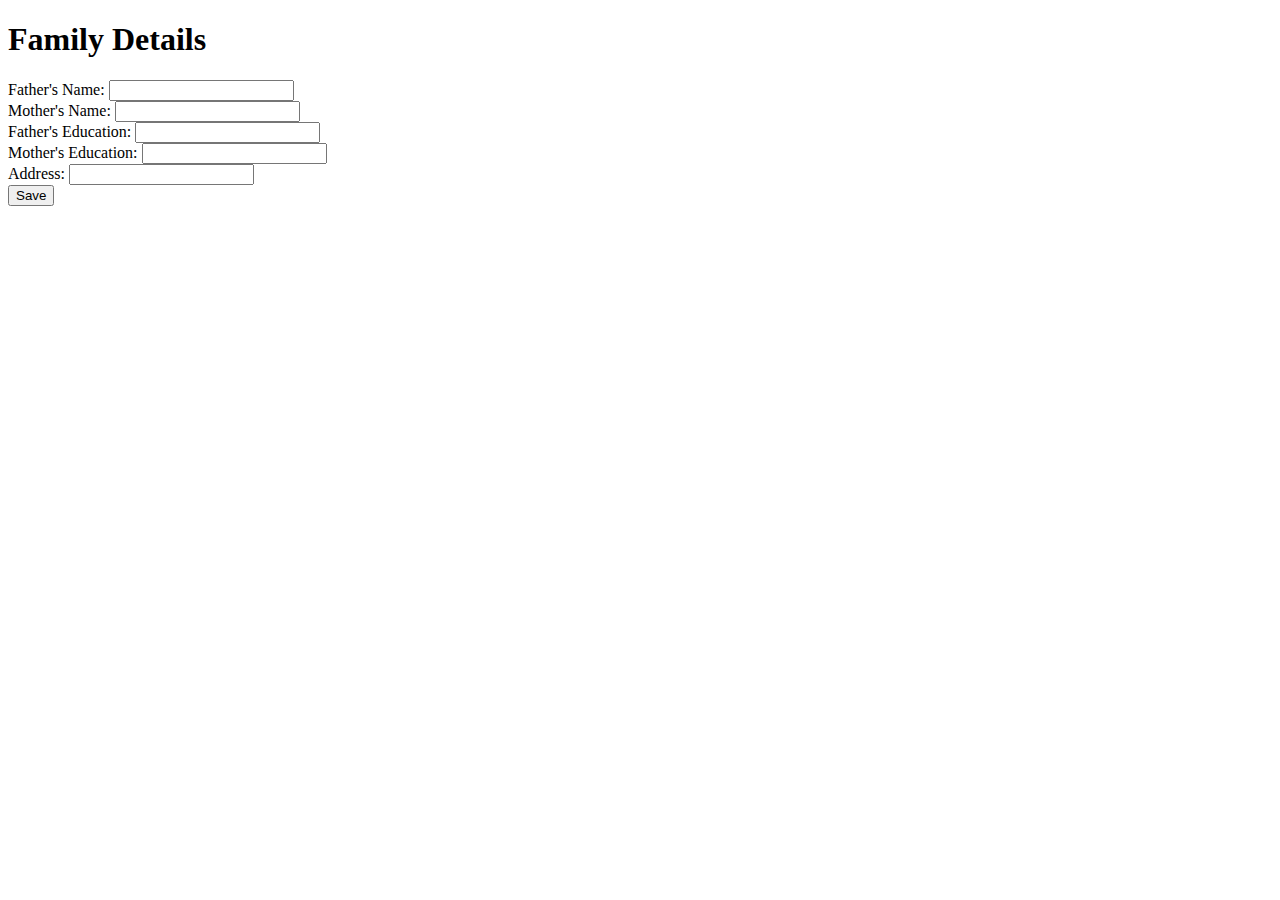
==== my_family.html @ 49eb8932 "Add files via upload" ====
<!DOCTYPE html>
<html lang="en">
<head>
    <meta charset="UTF-8">
    <meta name="viewport" content="width=device-width, initial-scale=1.0">
    <title>Family Details</title>
    <link rel="stylesheet" href="my.css">
</head>
<body>
    <div class="container">
        <h1>Family Details</h1>
        <form id="familyForm">
            <label for="fatherName">Father's Name:</label>
            <input type="text" id="fatherName" name="fatherName" required><br>
            <label for="motherName">Mother's Name:</label>
            <input type="text" id="motherName" name="motherName" required><br>
            <label for="fatherEducation">Father's Education:</label>
            <input type="text" id="fatherEducation" name="fatherEducation" required><br>
            <label for="motherEducation">Mother's Education:</label>
            <input type="text" id="motherEducation" name="motherEducation" required><br>
            <label for="address">Address:</label>
            <input type="text" id="address" name="address" required><br>
            <button type="button" onclick="saveFamilyDetails()">Save</button>
        </form>
    </div>
    <script src="my.js"></script>
</body>
</html>
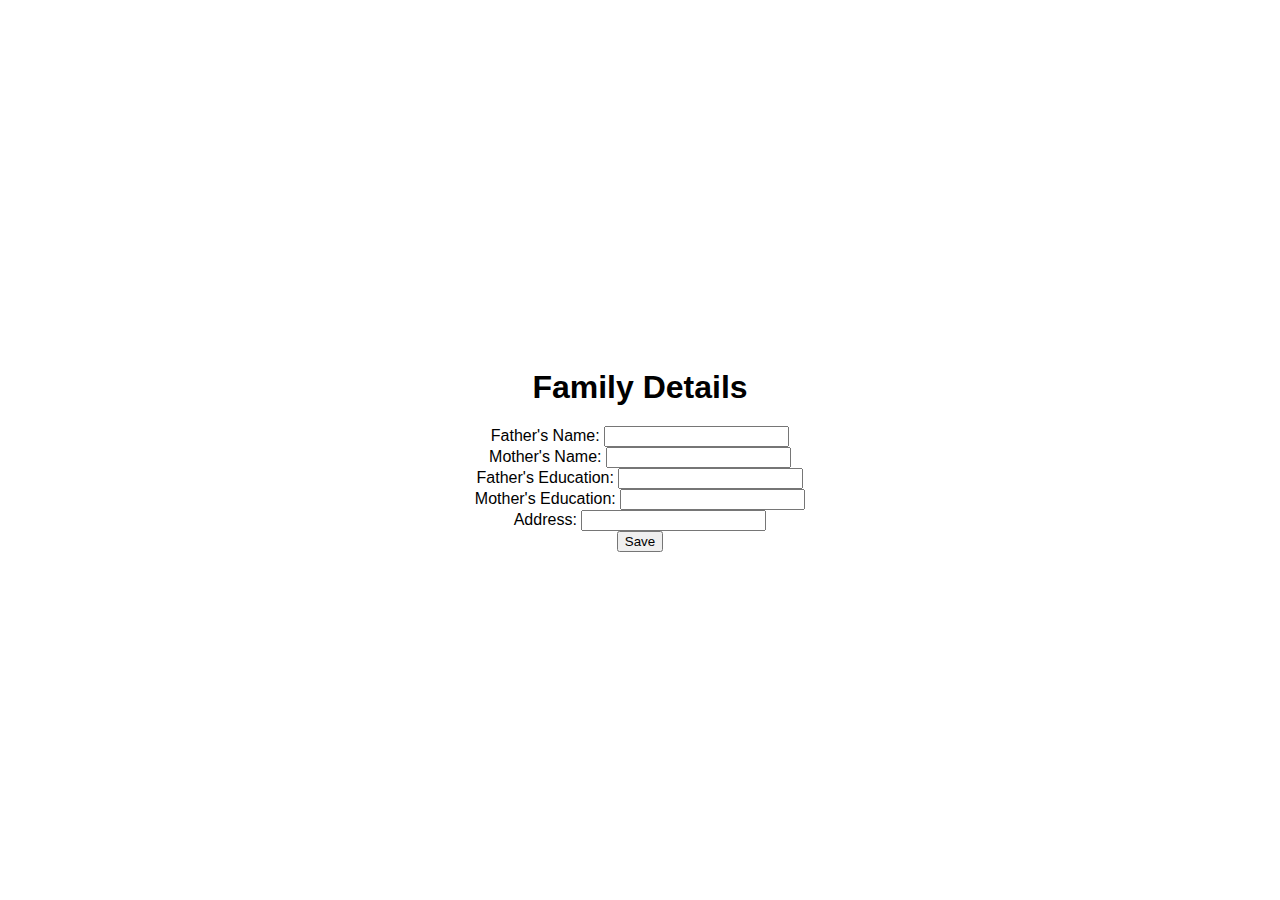
==== commit ca1ce2cb: "tution" ====
--- a/my_family.html
+++ b/my_family.html
@@ -1,28 +1,28 @@
-<!DOCTYPE html>
-<html lang="en">
-<head>
-    <meta charset="UTF-8">
-    <meta name="viewport" content="width=device-width, initial-scale=1.0">
-    <title>Family Details</title>
-    <link rel="stylesheet" href="my.css">
-</head>
-<body>
-    <div class="container">
-        <h1>Family Details</h1>
-        <form id="familyForm">
-            <label for="fatherName">Father's Name:</label>
-            <input type="text" id="fatherName" name="fatherName" required><br>
-            <label for="motherName">Mother's Name:</label>
-            <input type="text" id="motherName" name="motherName" required><br>
-            <label for="fatherEducation">Father's Education:</label>
-            <input type="text" id="fatherEducation" name="fatherEducation" required><br>
-            <label for="motherEducation">Mother's Education:</label>
-            <input type="text" id="motherEducation" name="motherEducation" required><br>
-            <label for="address">Address:</label>
-            <input type="text" id="address" name="address" required><br>
-            <button type="button" onclick="saveFamilyDetails()">Save</button>
-        </form>
-    </div>
-    <script src="my.js"></script>
-</body>
-</html>
+<!DOCTYPE html>
+<html lang="en">
+<head>
+    <meta charset="UTF-8">
+    <meta name="viewport" content="width=device-width, initial-scale=1.0">
+    <title>Family Details</title>
+    <link rel="stylesheet" href="my.css">
+</head>
+<body>
+    <div class="container">
+        <h1>Family Details</h1>
+        <form id="familyForm">
+            <label for="fatherName">Father's Name:</label>
+            <input type="text" id="fatherName" name="fatherName" required><br>
+            <label for="motherName">Mother's Name:</label>
+            <input type="text" id="motherName" name="motherName" required><br>
+            <label for="fatherEducation">Father's Education:</label>
+            <input type="text" id="fatherEducation" name="fatherEducation" required><br>
+            <label for="motherEducation">Mother's Education:</label>
+            <input type="text" id="motherEducation" name="motherEducation" required><br>
+            <label for="address">Address:</label>
+            <input type="text" id="address" name="address" required><br>
+            <button type="button" onclick="saveFamilyDetails()">Save</button>
+        </form>
+    </div>
+    <script src="my.js"></script>
+</body>
+</html>
--- a/my.css
+++ b/my.css
@@ -0,0 +1,28 @@
+body {
+    font-family: Arial, sans-serif;
+    background-image: url('education_background.jpg');
+    background-size: cover;
+    display: flex;
+    justify-content: center;
+    align-items: center;
+    height: 100vh;
+    margin: 0;
+}
+
+.container {
+    text-align: center;
+    background: rgba(255, 255, 255, 0.8);
+    padding: 20px;
+    border-radius: 10px;
+}
+
+h1 {
+    margin-bottom: 20px;
+}
+
+.buttons button {
+    margin: 10px;
+    padding: 10px 20px;
+    font-size: 16px;
+    cursor: pointer;
+}
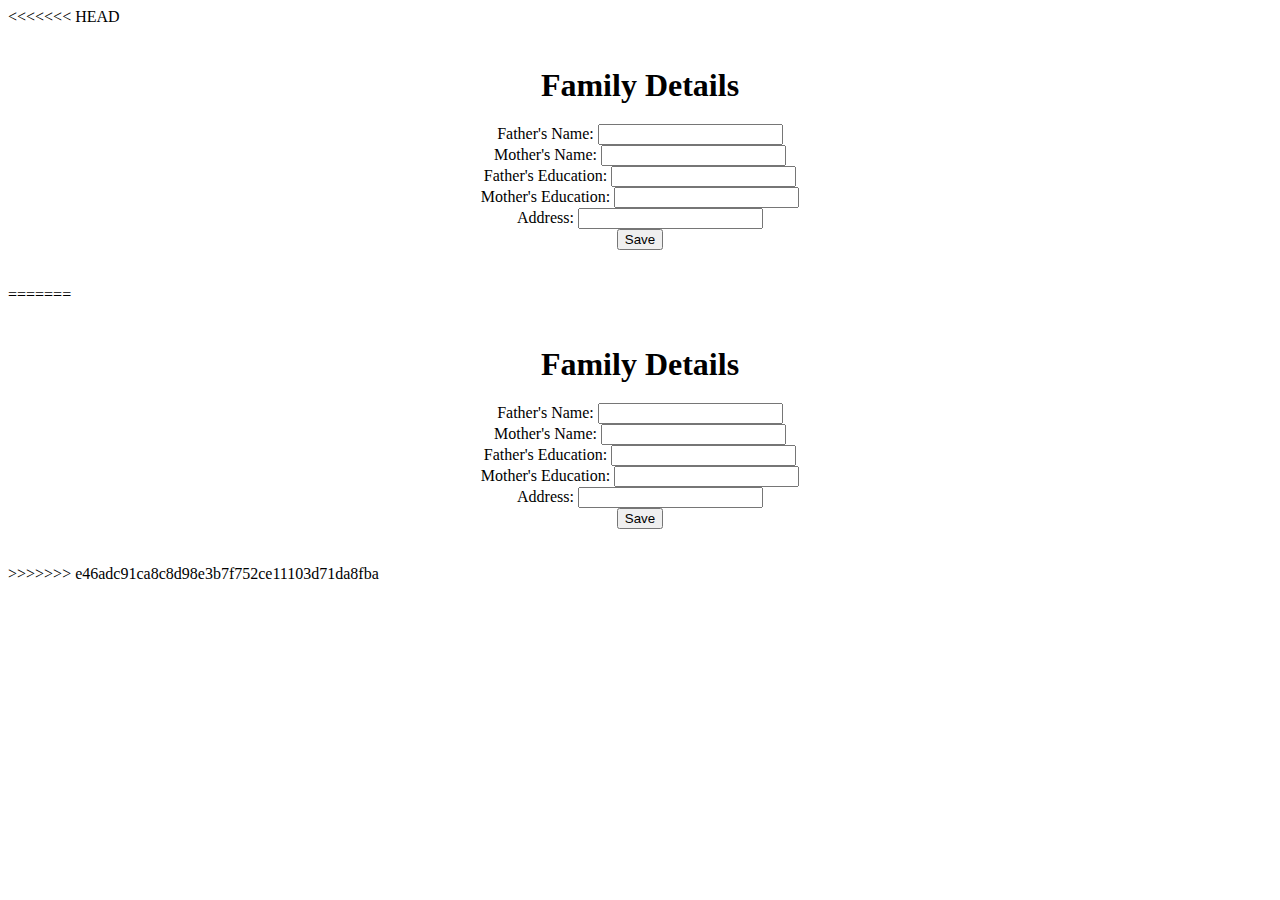
==== commit 69d92748: "Resolved merge conflicts" ====
--- a/my_family.html
+++ b/my_family.html
@@ -1,3 +1,4 @@
+<<<<<<< HEAD
 <!DOCTYPE html>
 <html lang="en">
 <head>
@@ -26,3 +27,33 @@
     <script src="my.js"></script>
 </body>
 </html>
+=======
+<!DOCTYPE html>
+<html lang="en">
+<head>
+    <meta charset="UTF-8">
+    <meta name="viewport" content="width=device-width, initial-scale=1.0">
+    <title>Family Details</title>
+    <link rel="stylesheet" href="my.css">
+</head>
+<body>
+    <div class="container">
+        <h1>Family Details</h1>
+        <form id="familyForm">
+            <label for="fatherName">Father's Name:</label>
+            <input type="text" id="fatherName" name="fatherName" required><br>
+            <label for="motherName">Mother's Name:</label>
+            <input type="text" id="motherName" name="motherName" required><br>
+            <label for="fatherEducation">Father's Education:</label>
+            <input type="text" id="fatherEducation" name="fatherEducation" required><br>
+            <label for="motherEducation">Mother's Education:</label>
+            <input type="text" id="motherEducation" name="motherEducation" required><br>
+            <label for="address">Address:</label>
+            <input type="text" id="address" name="address" required><br>
+            <button type="button" onclick="saveFamilyDetails()">Save</button>
+        </form>
+    </div>
+    <script src="my.js"></script>
+</body>
+</html>
+>>>>>>> e46adc91ca8c8d98e3b7f752ce11103d71da8fba
--- a/my.css
+++ b/my.css
@@ -1,3 +1,4 @@
+<<<<<<< HEAD
 body {
     font-family: Arial, sans-serif;
     background-image: url('education_background.jpg');
@@ -26,3 +27,33 @@
     font-size: 16px;
     cursor: pointer;
 }
+=======
+body {
+    font-family: Arial, sans-serif;
+    background-image: url('education_background.jpg');
+    background-size: cover;
+    display: flex;
+    justify-content: center;
+    align-items: center;
+    height: 100vh;
+    margin: 0;
+}
+
+.container {
+    text-align: center;
+    background: rgba(255, 255, 255, 0.8);
+    padding: 20px;
+    border-radius: 10px;
+}
+
+h1 {
+    margin-bottom: 20px;
+}
+
+.buttons button {
+    margin: 10px;
+    padding: 10px 20px;
+    font-size: 16px;
+    cursor: pointer;
+}
+>>>>>>> e46adc91ca8c8d98e3b7f752ce11103d71da8fba
--- a/my.css
+++ b/my.css
@@ -1,3 +1,4 @@
+<<<<<<< HEAD
 body {
     font-family: Arial, sans-serif;
     background-image: url('education_background.jpg');
@@ -26,3 +27,33 @@
     font-size: 16px;
     cursor: pointer;
 }
+=======
+body {
+    font-family: Arial, sans-serif;
+    background-image: url('education_background.jpg');
+    background-size: cover;
+    display: flex;
+    justify-content: center;
+    align-items: center;
+    height: 100vh;
+    margin: 0;
+}
+
+.container {
+    text-align: center;
+    background: rgba(255, 255, 255, 0.8);
+    padding: 20px;
+    border-radius: 10px;
+}
+
+h1 {
+    margin-bottom: 20px;
+}
+
+.buttons button {
+    margin: 10px;
+    padding: 10px 20px;
+    font-size: 16px;
+    cursor: pointer;
+}
+>>>>>>> e46adc91ca8c8d98e3b7f752ce11103d71da8fba
